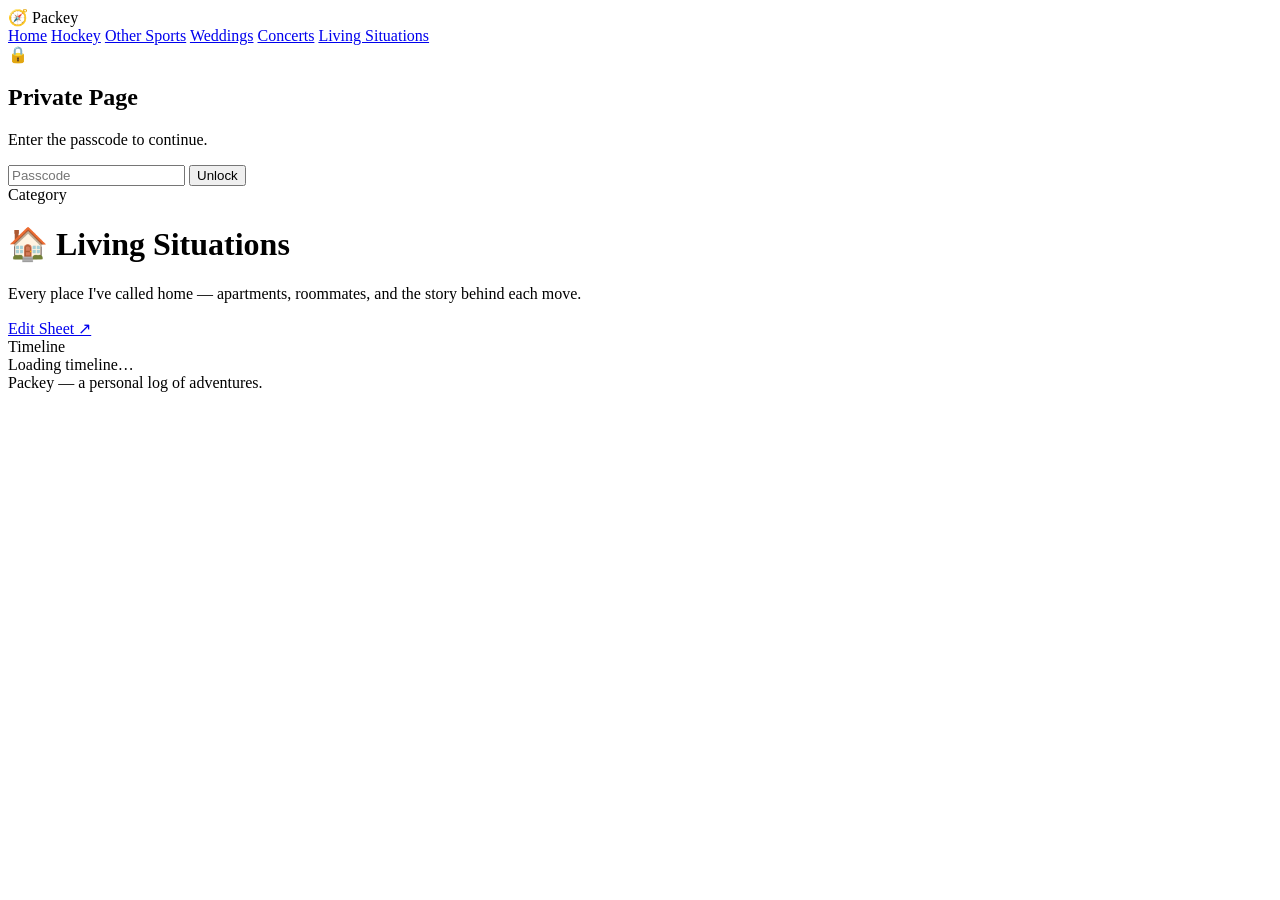
==== living-situations/index.html @ f373c0ab "Add Other Sports section (Baseball) and fix hockey map watermark New other-sports/ page with Basebal" ====
<!DOCTYPE html>
<html lang="en">
<head>
  <meta charset="UTF-8" />
  <meta name="viewport" content="width=device-width, initial-scale=1.0" />
  <title>Living Situations — Packey</title>
  <link rel="stylesheet" href="../css/style.css" />
</head>
<body data-category="living-situations">

<header>
  <div class="header-inner">
    <div class="site-title">🧭 Packey</div>
    <nav class="main-nav">
      <a href="../index.html">Home</a>
      <a href="../hockey/index.html">Hockey</a>
      <a href="../other-sports/index.html">Other Sports</a>
      <a href="../weddings/index.html">Weddings</a>
      <a href="../concerts/index.html">Concerts</a>
      <a href="index.html" class="active">Living Situations</a>
    </nav>
  </div>
</header>

<main class="gated">
  <div id="gate-overlay">
    <div class="gate-icon">🔒</div>
    <h2>Private Page</h2>
    <p>Enter the passcode to continue.</p>
    <form id="gate-form" autocomplete="off">
      <input type="password" id="gate-input" inputmode="numeric" placeholder="Passcode" />
      <button type="submit">Unlock</button>
    </form>
    <div id="gate-error" class="gate-error"></div>
  </div>

  <div class="page-hero">
    <div>
      <div class="page-eyebrow">Category</div>
      <h1 class="page-title">🏠 <span class="accent">Living Situations</span></h1>
      <p class="page-intro">Every place I've called home — apartments, roommates, and the story behind each move.</p>
    </div>
    <a class="sheet-link" href="https://docs.google.com/spreadsheets/d/1hyLJ-8UEdIiz1XnHGS5TTZdECbwkMVM3SZ95Pusti_M/edit?gid=499935000#gid=499935000" target="_blank" rel="noopener">Edit Sheet ↗</a>
  </div>

  <div class="section-heading">Timeline</div>
  <div id="entries-status" class="entries-status">Loading timeline…</div>
  <div id="entries" class="timeline"></div>
</main>

<footer>Packey — a personal log of adventures.</footer>

<script src="../js/app.js" defer></script>
</body>
</html>
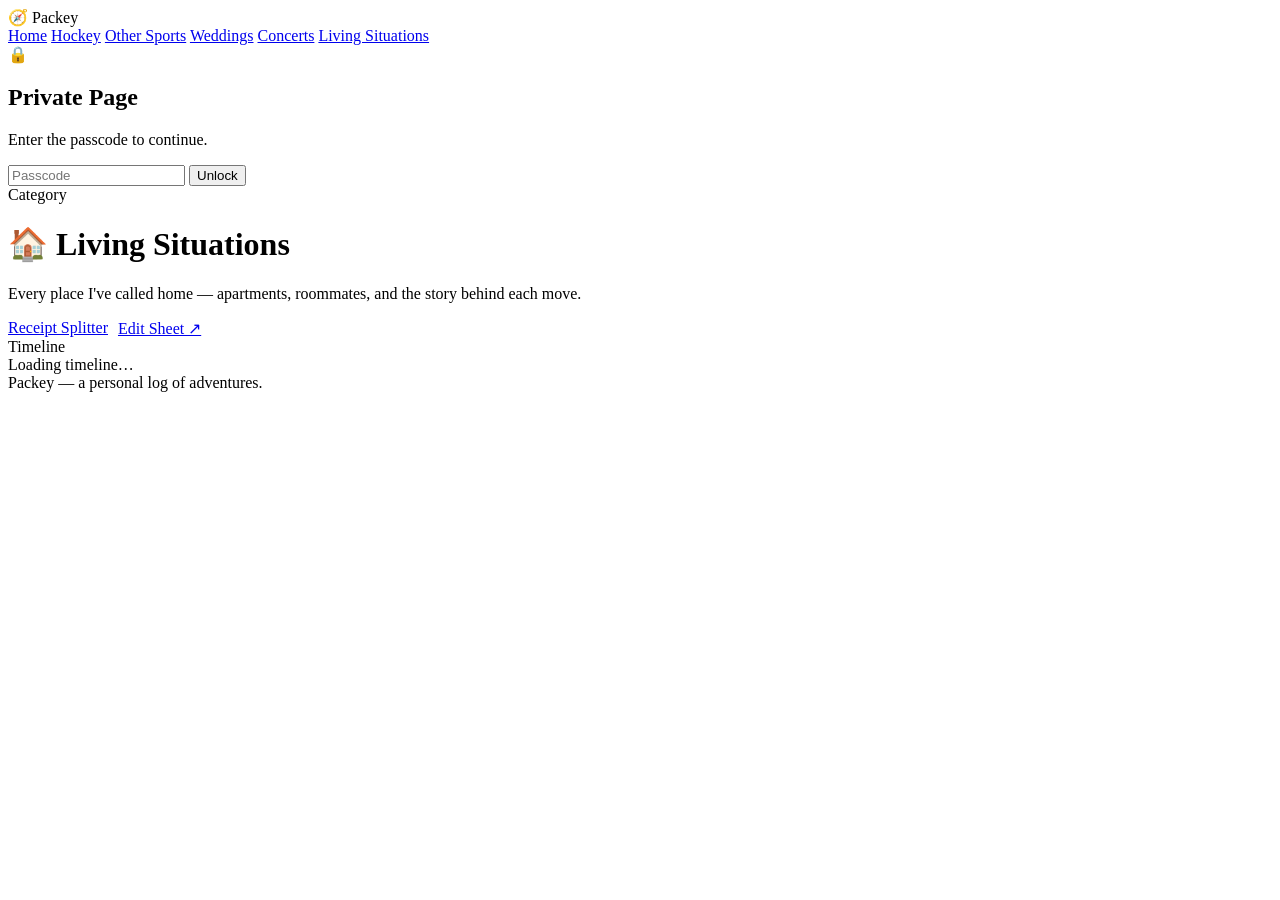
==== commit 19e4b8b7: "Add the Receipt Splitter as its own page, linked from Living Situations Self-contained page at /rece" ====
--- a/living-situations/index.html
+++ b/living-situations/index.html
@@ -40,7 +40,10 @@
       <h1 class="page-title">🏠 <span class="accent">Living Situations</span></h1>
       <p class="page-intro">Every place I've called home — apartments, roommates, and the story behind each move.</p>
     </div>
-    <a class="sheet-link" href="https://docs.google.com/spreadsheets/d/1hyLJ-8UEdIiz1XnHGS5TTZdECbwkMVM3SZ95Pusti_M/edit?gid=499935000#gid=499935000" target="_blank" rel="noopener">Edit Sheet ↗</a>
+    <div style="display:flex;gap:10px;flex-wrap:wrap">
+      <a class="sheet-link" href="../receipts/index.html">Receipt Splitter</a>
+      <a class="sheet-link" href="https://docs.google.com/spreadsheets/d/1hyLJ-8UEdIiz1XnHGS5TTZdECbwkMVM3SZ95Pusti_M/edit?gid=499935000#gid=499935000" target="_blank" rel="noopener">Edit Sheet ↗</a>
+    </div>
   </div>
 
   <div class="section-heading">Timeline</div>
